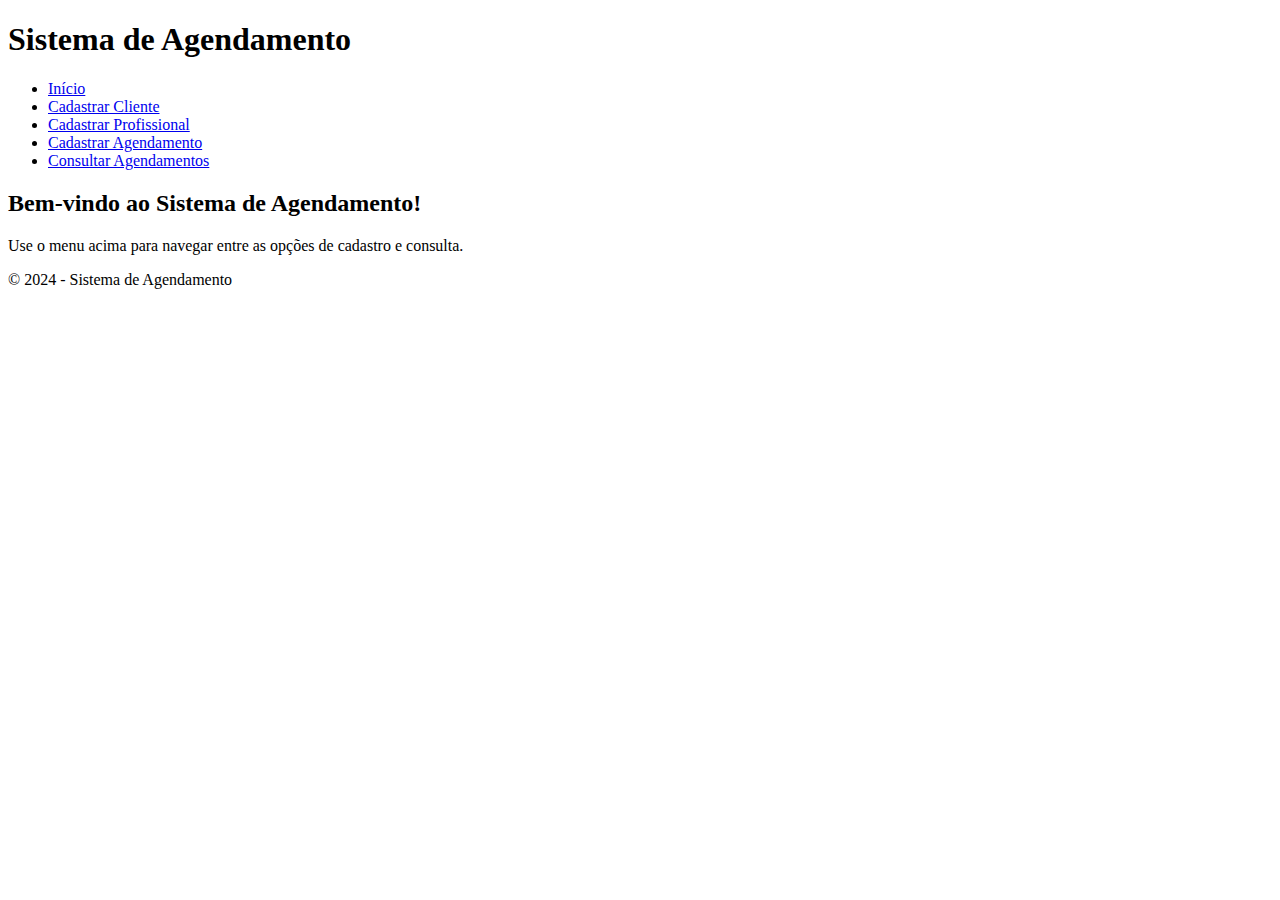
==== public/index.html @ 0dd85bf1 "Add files via upload" ====
<!DOCTYPE html>
<html lang="pt-BR">
<head>
    <meta charset="UTF-8">
    <meta name="viewport" content="width=device-width, initial-scale=1.0">
    <title>Sistema de Agendamento</title>
    <link rel="stylesheet" href="styles.css">
</head>
<body>
    <header>
        <h1>Sistema de Agendamento</h1>
        <nav>
            <ul>
                <li><a class="selecionado" href="index.html">Início</a></li>
                <li><a href="cadastro-cliente.html">Cadastrar Cliente</a></li>
                <li><a href="cadastro-profissional.html">Cadastrar Profissional</a></li>
                <li><a href="cadastro-agendamento.html">Cadastrar Agendamento</a></li>
                <li><a href="consulta.html">Consultar Agendamentos</a></li>
            </ul>
        </nav>
    </header>
    <main>
        <h2>Bem-vindo ao Sistema de Agendamento!</h2>
        <p>Use o menu acima para navegar entre as opções de cadastro e consulta.</p>
    </main>
    <footer>
        <p>&copy; 2024 - Sistema de Agendamento</p>
    </footer>
    <script src="script.js"></script>
</body>
</html>
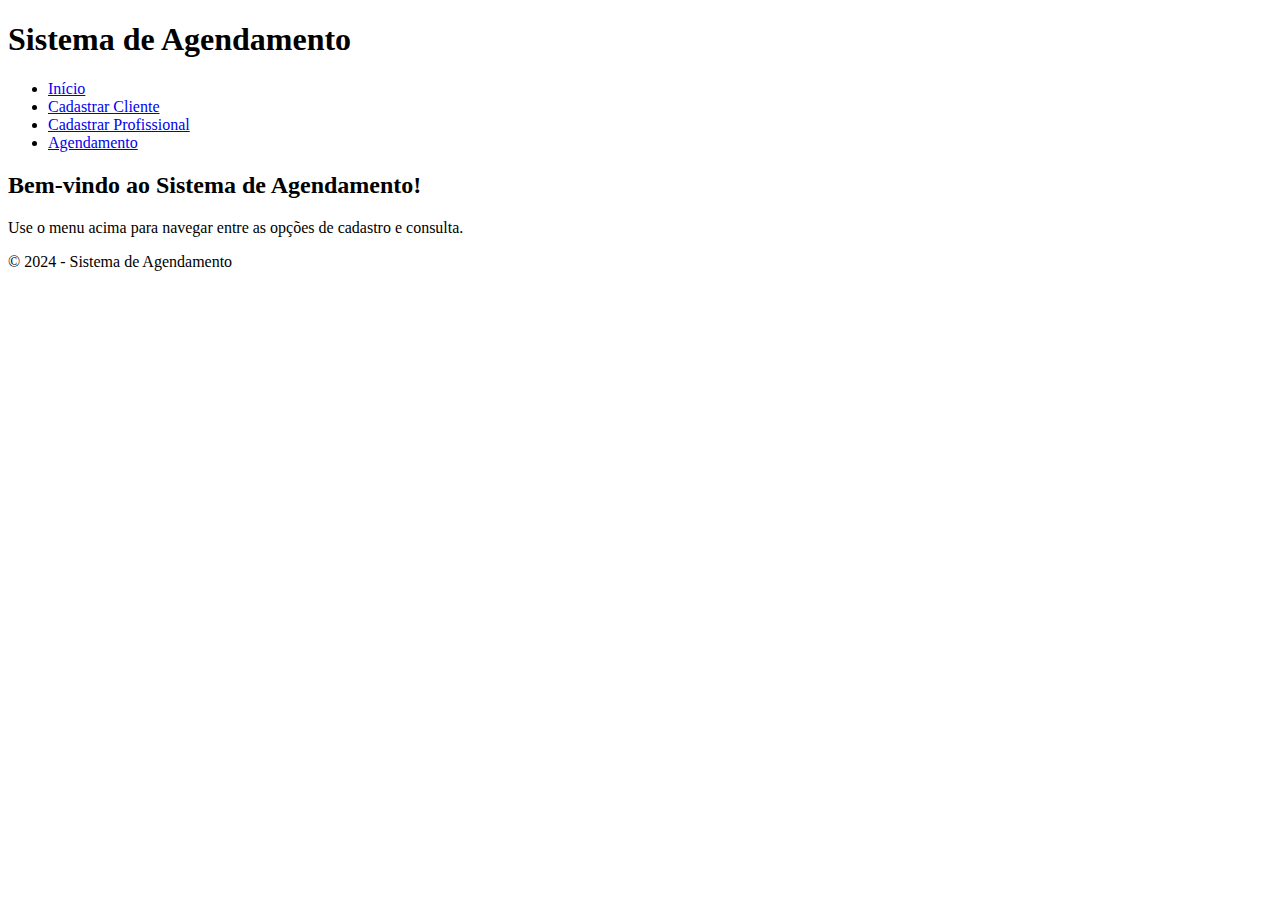
==== commit b5b904b6: "Add files via upload" ====
--- a/public/index.html
+++ b/public/index.html
@@ -11,11 +11,10 @@
         <h1>Sistema de Agendamento</h1>
         <nav>
             <ul>
-                <li><a class="selecionado" href="index.html">Início</a></li>
-                <li><a href="cadastro-cliente.html">Cadastrar Cliente</a></li>
-                <li><a href="cadastro-profissional.html">Cadastrar Profissional</a></li>
-                <li><a href="cadastro-agendamento.html">Cadastrar Agendamento</a></li>
-                <li><a href="consulta.html">Consultar Agendamentos</a></li>
+                <li><a class="selecionado" href="#">Início</a></li>
+                <li><a href="cliente.html">Cadastrar Cliente</a></li>
+                <li><a href="profissional.html">Cadastrar Profissional</a></li>
+                <li><a href="agendamento.html">Agendamento</a></li>
             </ul>
         </nav>
     </header>
